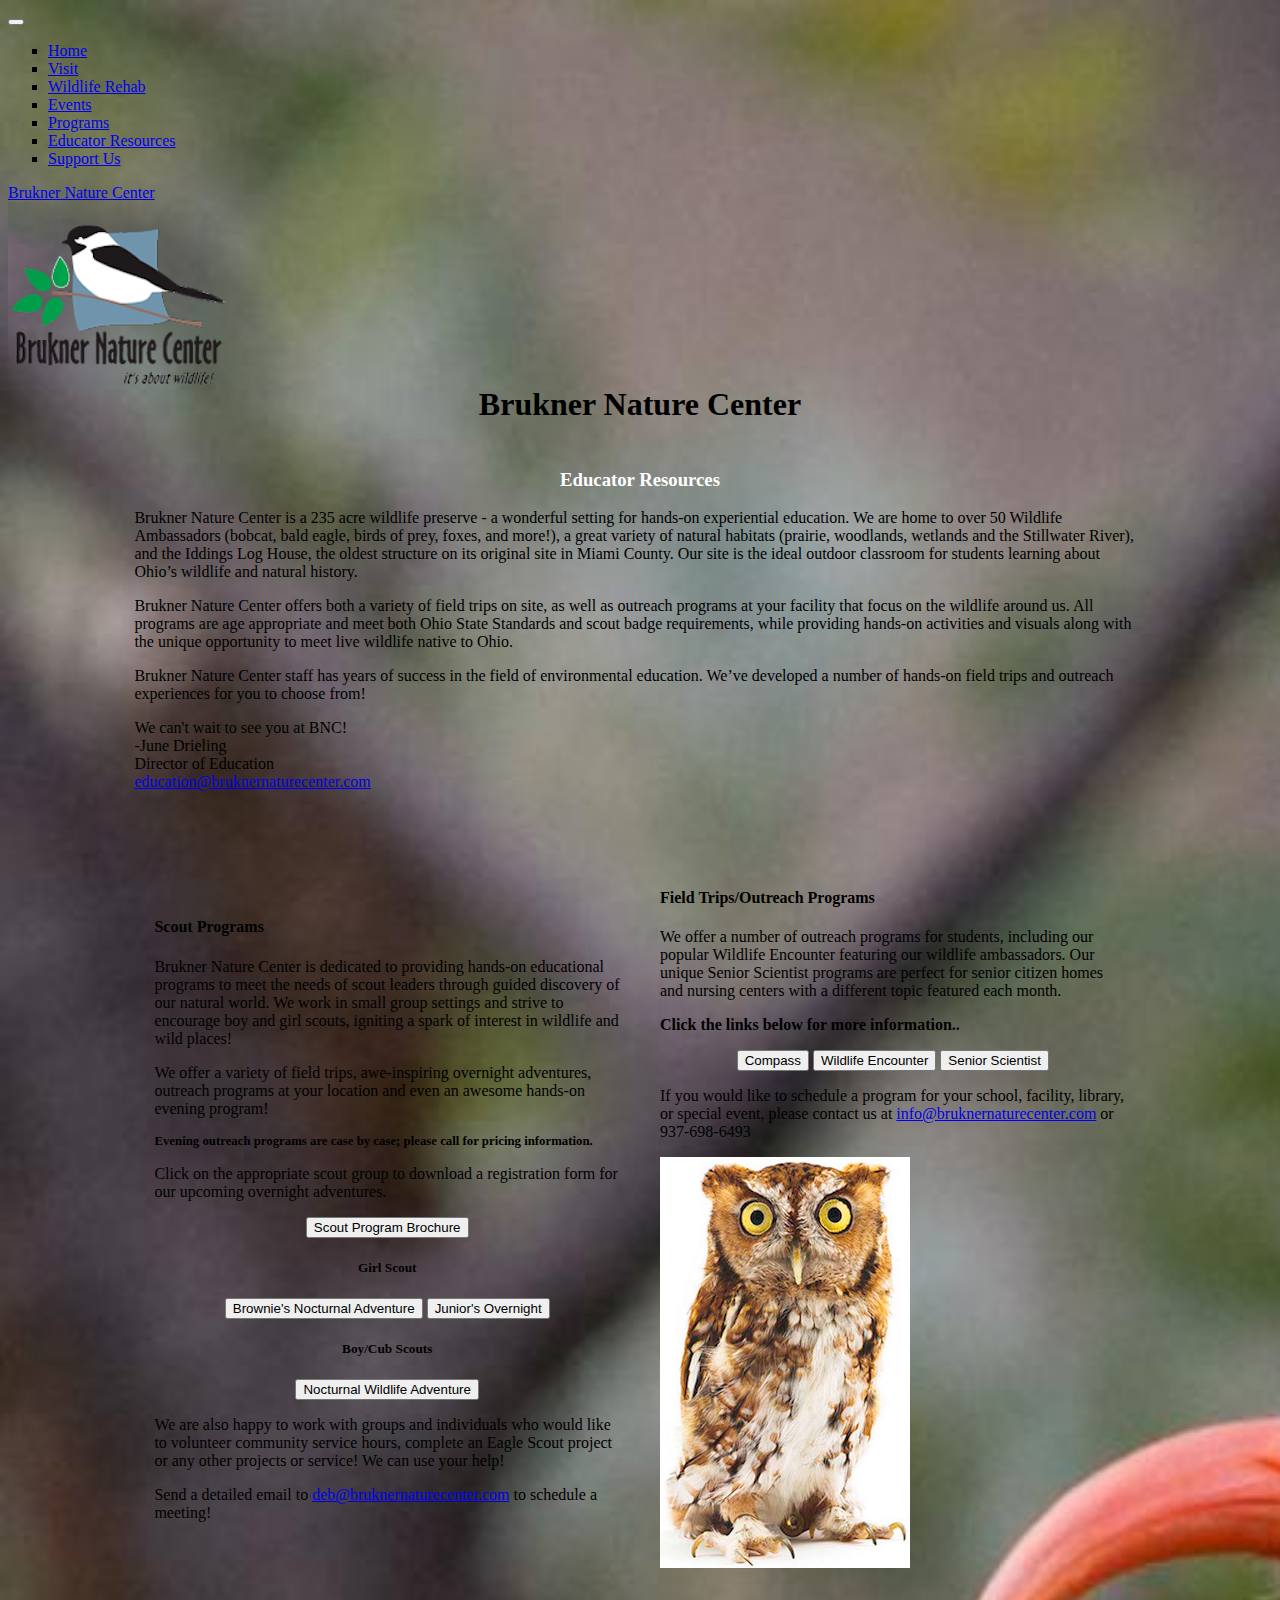
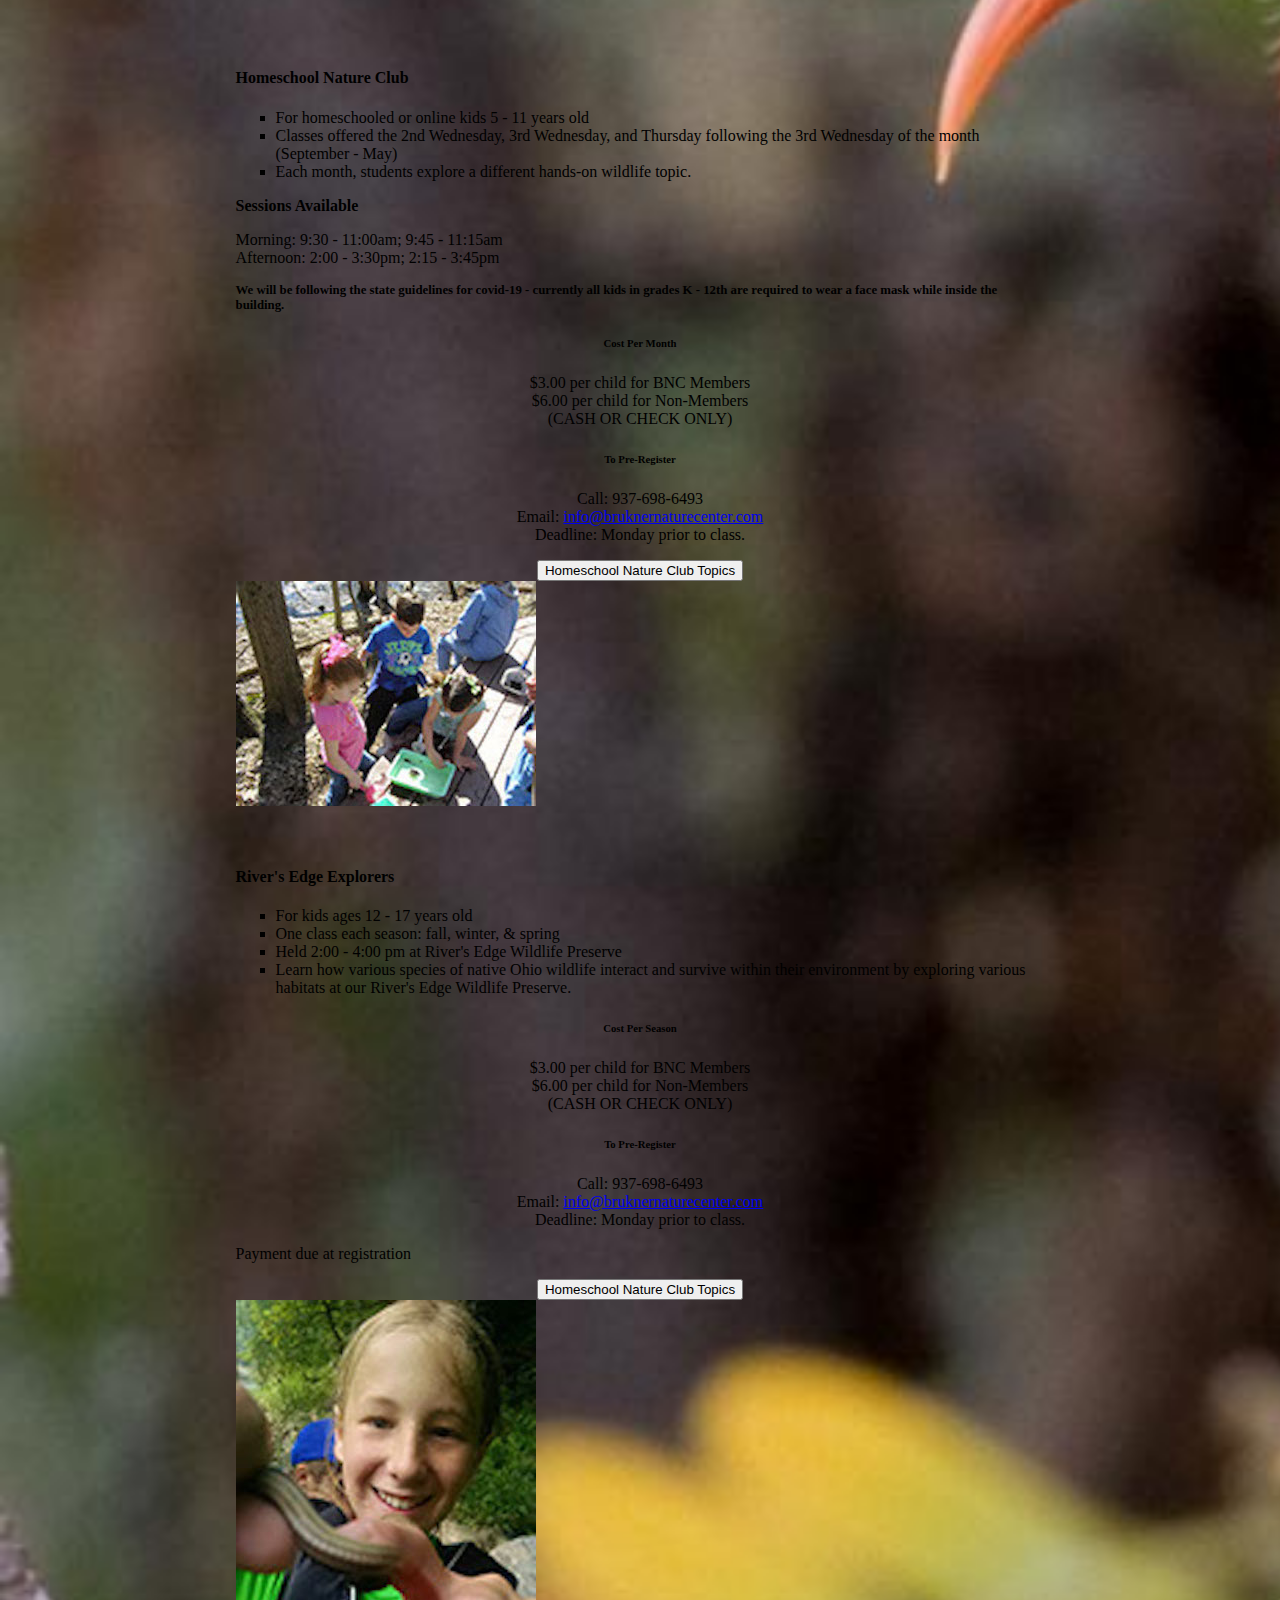
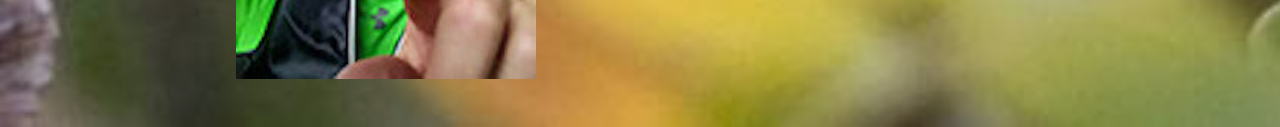
==== education.html @ e6f37ebc "Redesign 1st Iteration" ====
<!DOCTYPE html>

<html lang = "en-us">
    <head>
        <!--
            File:   index.html
            Name:   Austin Snodgrass
            Date:   23 November 2020
            Desc:   
        -->
        <title>History</title>

        <!-- Including our meta tags and links to our stylesheets as well as CDNs to the Bootstrap framework -->
        <meta charset = "utf-8">
        <meta name = "viewport" content = "width = device-width, initial-scale = 1">
        <link rel = "stylesheet" href = "styles/style.css" type = "text/css" />
        <link rel = "stylesheet" href = "https://cdn.jsdelivr.net/npm/bootstrap@4.5.3/dist/css/bootstrap.min.css" integrity = "sha384-TX8t27EcRE3e/ihU7zmQxVncDAy5uIKz4rEkgIXeMed4M0jlfIDPvg6uqKI2xXr2" crossorigin = "anonymous">
        <script src = "https://cdnjs.cloudflare.com/ajax/libs/jquery/3.5.0/jquery.min.js" integrity = "sha256-xNzN2a4ltkB44Mc/Jz3pT4iU1cmeR0FkXs4pru/JxaQ=" crossorigin = "anonymous"></script>
        <script src = "https://cdn.jsdelivr.net/npm/bootstrap@4.5.3/dist/js/bootstrap.bundle.min.js" integrity = "sha384-ho+j7jyWK8fNQe+A12Hb8AhRq26LrZ/JpcUGGOn+Y7RsweNrtN/tE3MoK7ZeZDyx" crossorigin = "anonymous"></script>
    </head>

    <body>
        <nav class="navbar navbar-expand-lg navbar-light bg-info">
            <button class="navbar-toggler" type="button" data-toggle="collapse" data-target="#navbarNav" aria-controls="navbarNav" aria-expanded="false" aria-label="Toggle navigation">
                <span class="navbar-toggler-icon"></span>
            </button>
            <div class = "collapse navbar-collapse" id = "navbarNav">
                <ul class = "navbar-nav">
                    <li class = "nav-item">
                        <a class = "nav-link text-white" href = "index.html">Home</a>
                    </li>
                    <li class = "nav-item">
                        <a class = "nav-link text-white" href = "visit.html">Visit</a>
                    </li>
                    <li class = "nav-item">
                        <a class = "nav-link text-white" href = "wildlifeRehab.html">Wildlife Rehab</a>
                    </li>
                    <li class = "nav-item">
                        <a class = "nav-link text-white" href = "events.html">Events</a>
                    </li>
                    <li class = "nav-item">
                        <a class = "nav-link text-white" href = "programs.html">Programs</a>
                    </li>
                    <li class = "nav-item">
                        <a class = "nav-link text-white" href = "education.html">Educator Resources</a>
                    </li>
                    <li class = "nav-item">
                        <a class = "nav-link text-white" href = "support.html">Support Us</a>
                    </li>
                </ul>
            </div>
            <a class = "d-flex navbar-brand justify-content-end" href = "index.html">Brukner Nature Center</a>
        </nav>

        <div class = "jumbotron jumbotron-fluid bg-transparent">
            <div class = "container">
                <div class = "d-flex justify-content-around flex-column flex-md-row flex-lg-row">
                    <picture class = "d-flex justify-content-center">
                        <source media = "(min-width:768px)" srcset = "images/logoLarge.png">
                        <source media = "(min-width:500px)" srcset = "images/logoSmall.png">
                        <img src = "images/logoSmall.png" alt = "Brukner Nature Center" style = "display: flex;width: auto;">
                    </picture>
                    <h1 class = "p-3 m-1 display-4 text-info" style = "text-align: center;margin: auto;">Brukner Nature Center</h1>
                </div>
            </div>
        </div>

        <div class = "infoStyle flex-column text-light bg-info">
            <h3>Educator Resources</h3>

            <p>Brukner Nature Center is a 235 acre wildlife preserve - a wonderful setting for hands-on experiential education. We are home to over 50 Wildlife Ambassadors (bobcat, bald eagle, birds of prey, foxes, and more!), a great 
                variety of natural habitats (prairie, woodlands, wetlands and the Stillwater River), and the Iddings Log House, the oldest structure on its original site in Miami County. Our site is the ideal outdoor classroom for students 
                learning about Ohio’s wildlife and natural history.</p>
            <p>Brukner Nature Center offers both a variety of field trips on site, as well as outreach programs at your facility that focus on the wildlife around us. All programs are age appropriate and meet both Ohio State Standards and 
                scout badge requirements, while providing hands-on activities and visuals along with the unique opportunity to meet live wildlife native to Ohio.</p>
            <p>Brukner Nature Center staff has years of success in the field of environmental education. We’ve developed a number of hands-on field trips and outreach experiences for you to choose from!</p>
            <p>We can't wait to see you at BNC!
            <br />-June Drieling
            <br />Director of Education
            <br /><a href = "education@bruknernaturecenter.com" class = "text-light">education@bruknernaturecenter.com</a></p>
        </div>

        <div id = "educationInfo" class = "infoStyle flex-column align-items-lg-stretch flex-lg-row">
            <section class = "m-1 infoStyle text-light bg-info">
                <h4>Scout Programs</h4>
                <p>Brukner Nature Center is dedicated to providing hands-on educational programs to meet the needs of scout leaders through guided discovery of our natural world.  We work in small group settings and strive 
                    to encourage boy and girl scouts, igniting a spark of interest in wildlife and wild places!</p>
                <p>We offer a variety of field trips, awe-inspiring overnight adventures, outreach programs at your location and even an awesome hands-on evening program!</p>

                <p style = "font-size: 80%;font-weight: bold;">Evening outreach programs are case by case; please call for pricing information.</p>

                <p>Click on the appropriate scout group to download a registration form for our upcoming overnight adventures.</p>

                <div style = "text-align: center;">
                    <button type = "button" class = "btn btn-dark btn-sm m-1">Scout Program Brochure</button>
                </div>

                <div class = "d-flex flex-column pt-2" style = "text-align: center;">
                    <div class = "pt-1">
                        <h5>Girl Scout</h5>
                        <div style = "text-align: center;">
                            <button type = "button" class = "btn btn-dark btn-sm m-1">Brownie's Nocturnal Adventure</button>
                            <button type = "button" class = "btn btn-dark btn-sm m-1">Junior's Overnight</button>
                        </div>
                    </div>
                    <div class = "pt-3">
                        <h5>Boy/Cub Scouts</h5>
                        <div style = "text-align: center;">
                            <button type = "button" class = "btn btn-dark btn-sm m-1">Nocturnal Wildlife Adventure</button>
                        </div>
                    </div>
                </div>

                <p class = "pt-2">We are also happy to work with groups and individuals who would like to volunteer community service hours, complete an Eagle Scout project or any other projects or service!  We can use your help!</p>
                <p>Send a detailed email to <a href = "deb@bruknernaturecenter.com" class = "text-light">deb@bruknernaturecenter.com</a> to schedule a meeting!</p>
            </section>

            <section class = "m-1 infoStyle text-light bg-info">
                <h4>Field Trips/Outreach Programs</h4>
                <p>We offer a number of outreach programs for students, including our popular Wildlife Encounter featuring our wildlife ambassadors.  Our unique Senior Scientist programs are perfect for senior citizen homes and nursing 
                    centers with a different topic featured each month.</p>

                <p style = "font-weight: bold;">Click the links below for more information..</p>

                <div style = "text-align: center;">
                    <button type = "button" class = "btn btn-dark btn-sm m-1">Compass</button>
                    <button type = "button" class = "btn btn-dark btn-sm m-1">Wildlife Encounter</button>
                    <button type = "button" class = "btn btn-dark btn-sm m-1">Senior Scientist</button>
                </div>

                <p>If you would like to schedule a program for your school, facility, library, or special event, please contact us at <a href = "info@bruknernaturecenter.com" class = "text-light">info@bruknernaturecenter.com</a> or 937-698-6493</p>
                
                <picture class = "d-flex justify-content-center mt-2" style = "display: flex;width: auto;">
                    <source media = "(min-width:768px)" srcset = "images/fieldTripLarge.jpg">
                    <source media = "(min-width:500px)" srcset = "images/fieldTripSmall.jpg">
                    <img src = "images/fieldTripSmall.jpg" alt = "Dine to Donate">
                </picture>
            </section>
        </div>


        <div class = "d-flex infoStyle flex-column align-items-lg-stretch flex-lg-row">
            <section class = "m-1 infoStyle text-light bg-info">
                <h4>Homeschool Nature Club</h4>
                <ul>
                    <li>For homeschooled or online kids 5 - 11 years old</li>
                    <li>Classes offered the 2nd Wednesday, 3rd Wednesday, and Thursday following the 3rd Wednesday of the month (September - May)</li>
                    <li>Each month, students explore a different hands-on wildlife topic.</li>
                </ul>
                
                <p style = "font-weight: bold;">Sessions Available</p>
                <p>Morning: 9:30 - 11:00am; 9:45 - 11:15am
                <br />Afternoon: 2:00 - 3:30pm; 2:15 - 3:45pm</p>

                <p style = "font-size: 80%;font-weight: bold;">We will be following the state guidelines for covid-19 - currently all kids in grades K - 12th are required to wear a face mask while inside the building.</p>

                <div class = "d-flex flex-column flex-md-row flex-lg-row justify-content-around align-items-center" style = "text-align: center;">
                    <div>
                        <h6>Cost Per Month</h6>
                        <p>$3.00 per child for BNC Members
                        <br />$6.00 per child for Non-Members
                        <br />(CASH OR CHECK ONLY)</p>
                    </div>
                    <div>
                        <h6>To Pre-Register</h6>
                        <p>Call: 937-698-6493
                        <br />Email: <a href = "info@bruknernaturecenter.com" class = "text-light">info@bruknernaturecenter.com</a>
                        <br />Deadline: Monday prior to class.</p>
                    </div>
                </div>

                <div style = "text-align: center;">
                    <button type = "button" class = "btn btn-dark btn-sm m-1">Homeschool Nature Club Topics</button>
                </div>

                <picture class = "d-flex justify-content-center pt-2" style = "display: flex;width: auto;">
                    <source media = "(min-width:768px)" srcset = "images/natureClubLarge.jpg">
                    <source media = "(min-width:500px)" srcset = "images/natureClubSmall.jpg">
                    <img src = "images/natureClubSmall.jpg" alt = "Homeschool Nature Club">
                </picture>
            </section>

            <section class = "m-1 infoStyle text-light bg-info">
                <h4>River's Edge Explorers</h4>
                <ul>
                    <li>For kids ages 12 - 17 years old</li>
                    <li>One class each season: fall, winter, & spring</li>
                    <li>Held 2:00 - 4:00 pm at River's Edge Wildlife Preserve</li>
                    <li>Learn how various species of native Ohio wildlife interact and survive within their environment by exploring various habitats at our River's Edge Wildlife Preserve.</li>
                </ul>

                <div class = "d-flex flex-column flex-md-row flex-lg-row justify-content-around align-items-center" style = "text-align: center;">
                    <div>
                        <h6>Cost Per Season</h6>
                        <p>$3.00 per child for BNC Members
                        <br />$6.00 per child for Non-Members
                        <br />(CASH OR CHECK ONLY)</p>
                    </div>
                    <div>
                        <h6>To Pre-Register</h6>
                        <p>Call: 937-698-6493
                        <br />Email: <a href = "info@bruknernaturecenter.com" class = "text-light">info@bruknernaturecenter.com</a>
                        <br />Deadline: Monday prior to class.</p>
                    </div>
                </div>
                <p>Payment due at registration</p>

                <div style = "text-align: center;">
                    <button type = "button" class = "btn btn-dark btn-sm m-1">Homeschool Nature Club Topics</button>
                </div>

                <picture class = "d-flex justify-content-center pt-2" style = "display: flex;width: auto;">
                    <source media = "(min-width:768px)" srcset = "images/riversEdgeLarge.jpg">
                    <source media = "(min-width:500px)" srcset = "images/riversEdgeSmall.jpg">
                    <img src = "images/riversEdgeSmall.jpg" alt = "Homeschool Nature Club">
                </picture>
            </section>
        </div>
    </body>
</html>

<!--
Page Notes:

- Connect modals and links throughout page
-->
---- styles/style.css ----
/* 
File:   style.css
Name:   Austin Snodgrass
Date:   25 November 2020
Desc:   
*/

body {
    background-image: url(../images/background.jpg);
    height: 100%;
    background-repeat: no-repeat;
    background-size: cover;
}

h3 {
    text-align: center;
    color: #FFFFFF;
    padding-top: 7px;
}

ul {
    list-style-type: square;
}

.divStyle {
    border-radius: 10px;
    background: #8D6F34;
    margin: auto;
    width: 80%;
}
.infoStyle {
    border-radius: 10px;
    margin: auto;
    width: 80%;
    padding: 20px;
}

.card {
    width: 100%;
    padding: 10px;
}

#visitInfo, #rehabInfo, #eventInfo, 
#programInfo, #supportInfo, #educationInfo {
    display: flex;
    align-items: center;
}

.hours-item {
    flex: 30%;
    text-align: center;
}

.admission-item {
    flex: 20%;
    text-align: center;
}
.visit-item {
    flex: 80%;
}

.woods-item-left {
    flex: 40%;
}
.woods-item-right {
    flex: 60%;
}

#hiking, #birdwatching, #interpretive, #iddings {
    padding: 25px 25px 25px 10px;
    margin: auto;
}

@media (max-width: 900px) {
    .infoStyle, .divStyle {
        width: 90%;
    }
}
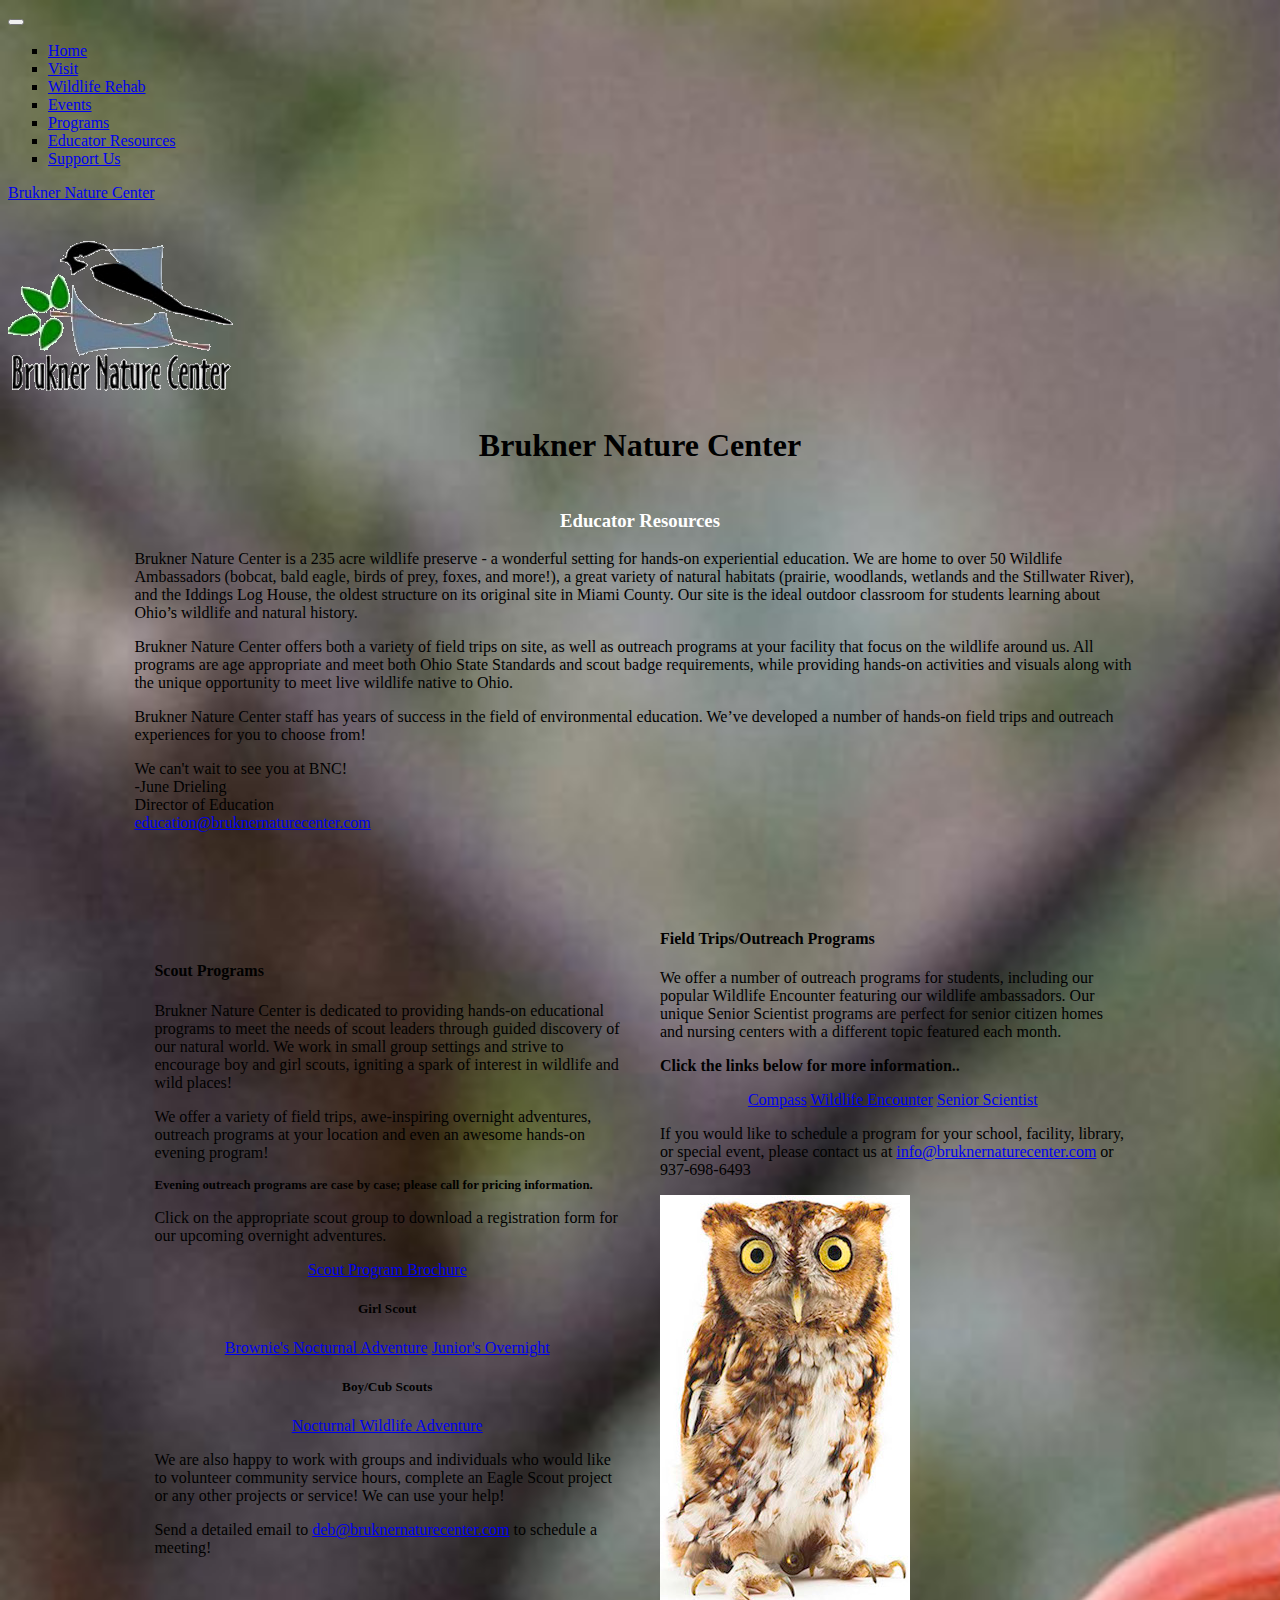
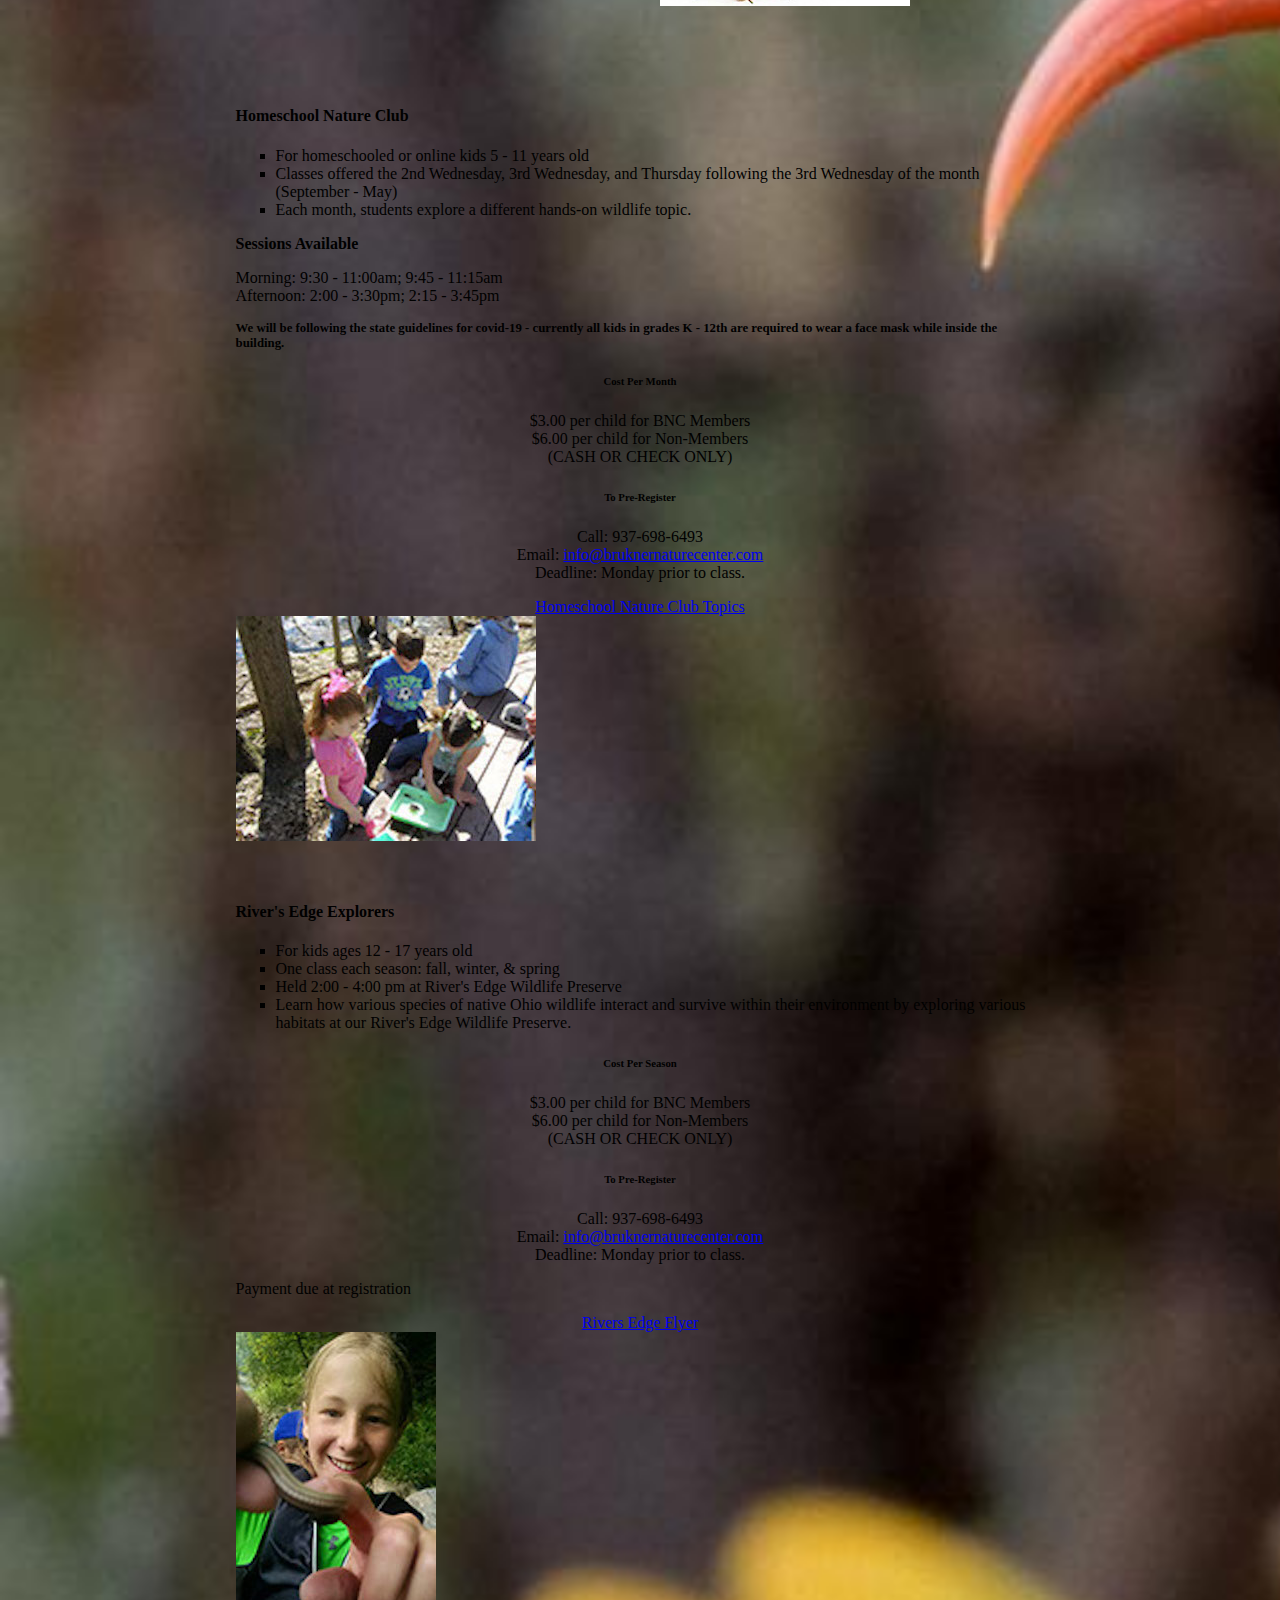
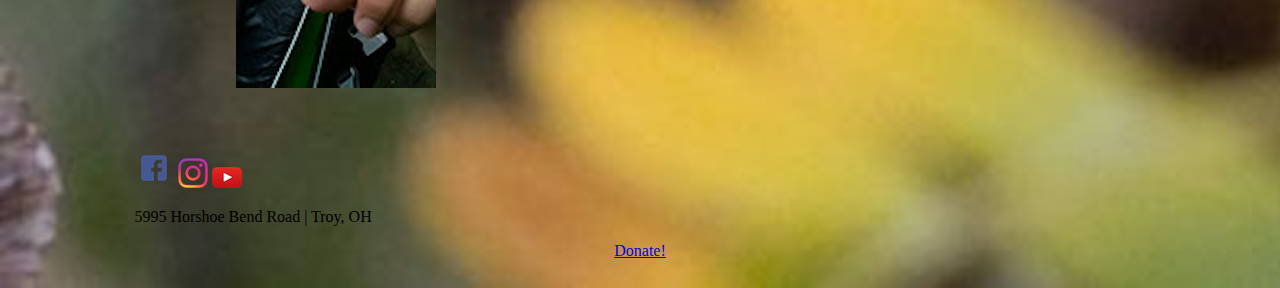
==== commit c7747488: "Final Iteration" ====
--- a/education.html
+++ b/education.html
@@ -3,14 +3,16 @@
 <html lang = "en-us">
     <head>
         <!--
-            File:   index.html
+            File:   education.html
             Name:   Austin Snodgrass
-            Date:   23 November 2020
-            Desc:   
+            Date:   09 December 2020
+            Desc:   File creates the Education page which includes information about all of the educational resources provided at Brukner.
+                Sections are built utilizing flexbox so that as the viewport shrinks the page responds by placing the sections in a column
+                instead of a row
         -->
         <title>History</title>
 
-        <!-- Including our meta tags and links to our stylesheets as well as CDNs to the Bootstrap framework -->
+        <!-- Including our meta tags and links to our stylesheets and scripts -->
         <meta charset = "utf-8">
         <meta name = "viewport" content = "width = device-width, initial-scale = 1">
         <link rel = "stylesheet" href = "styles/style.css" type = "text/css" />
@@ -20,6 +22,7 @@
     </head>
 
     <body>
+        <!-- Creating our responsive navigation -->
         <nav class="navbar navbar-expand-lg navbar-light bg-info">
             <button class="navbar-toggler" type="button" data-toggle="collapse" data-target="#navbarNav" aria-controls="navbarNav" aria-expanded="false" aria-label="Toggle navigation">
                 <span class="navbar-toggler-icon"></span>
@@ -52,6 +55,7 @@
             <a class = "d-flex navbar-brand justify-content-end" href = "index.html">Brukner Nature Center</a>
         </nav>
 
+        <!-- Creating our header to display the brand and logo -->
         <div class = "jumbotron jumbotron-fluid bg-transparent">
             <div class = "container">
                 <div class = "d-flex justify-content-around flex-column flex-md-row flex-lg-row">
@@ -65,6 +69,7 @@
             </div>
         </div>
 
+        <!-- Creating a section to host the quote from June Dreiling -->
         <div class = "infoStyle flex-column text-light bg-info">
             <h3>Educator Resources</h3>
 
@@ -80,6 +85,7 @@
             <br /><a href = "education@bruknernaturecenter.com" class = "text-light">education@bruknernaturecenter.com</a></p>
         </div>
 
+        <!-- Creating two sections to hold the Scout Program and Field Trip information with links to their forms -->
         <div id = "educationInfo" class = "infoStyle flex-column align-items-lg-stretch flex-lg-row">
             <section class = "m-1 infoStyle text-light bg-info">
                 <h4>Scout Programs</h4>
@@ -92,21 +98,21 @@
                 <p>Click on the appropriate scout group to download a registration form for our upcoming overnight adventures.</p>
 
                 <div style = "text-align: center;">
-                    <button type = "button" class = "btn btn-dark btn-sm m-1">Scout Program Brochure</button>
+                    <a href = "forms/scoutProgram.pdf" class = "btn btn-dark btn-sm m-1">Scout Program Brochure</a>
                 </div>
 
                 <div class = "d-flex flex-column pt-2" style = "text-align: center;">
                     <div class = "pt-1">
                         <h5>Girl Scout</h5>
                         <div style = "text-align: center;">
-                            <button type = "button" class = "btn btn-dark btn-sm m-1">Brownie's Nocturnal Adventure</button>
-                            <button type = "button" class = "btn btn-dark btn-sm m-1">Junior's Overnight</button>
+                            <a href = "forms/nocturnalAdventureBrownies.pdf" class = "btn btn-dark btn-sm m-1">Brownie's Nocturnal Adventure</a>
+                            <a href = "forms/juniorsOvernight.pdf" class = "btn btn-dark btn-sm m-1">Junior's Overnight</a>
                         </div>
                     </div>
                     <div class = "pt-3">
                         <h5>Boy/Cub Scouts</h5>
                         <div style = "text-align: center;">
-                            <button type = "button" class = "btn btn-dark btn-sm m-1">Nocturnal Wildlife Adventure</button>
+                            <a href = "forms/nocturnalWildlifeAdventure.pdf" class = "btn btn-dark btn-sm m-1">Nocturnal Wildlife Adventure</a>
                         </div>
                     </div>
                 </div>
@@ -123,9 +129,9 @@
                 <p style = "font-weight: bold;">Click the links below for more information..</p>
 
                 <div style = "text-align: center;">
-                    <button type = "button" class = "btn btn-dark btn-sm m-1">Compass</button>
-                    <button type = "button" class = "btn btn-dark btn-sm m-1">Wildlife Encounter</button>
-                    <button type = "button" class = "btn btn-dark btn-sm m-1">Senior Scientist</button>
+                    <a href = "forms/compass.pdf" class = "btn btn-dark btn-sm m-1">Compass</a>
+                    <a href = "forms/wildlifeEncounters.pdf" class = "btn btn-dark btn-sm m-1">Wildlife Encounter</a>
+                    <a href = "forms/seniorScientist.pdf" class = "btn btn-dark btn-sm m-1">Senior Scientist</a>
                 </div>
 
                 <p>If you would like to schedule a program for your school, facility, library, or special event, please contact us at <a href = "info@bruknernaturecenter.com" class = "text-light">info@bruknernaturecenter.com</a> or 937-698-6493</p>
@@ -139,6 +145,7 @@
         </div>
 
 
+        <!-- Creating two more sections to hold the Homeschool Nature Club and Rivers Edge program information with links to their forms -->
         <div class = "d-flex infoStyle flex-column align-items-lg-stretch flex-lg-row">
             <section class = "m-1 infoStyle text-light bg-info">
                 <h4>Homeschool Nature Club</h4>
@@ -170,7 +177,7 @@
                 </div>
 
                 <div style = "text-align: center;">
-                    <button type = "button" class = "btn btn-dark btn-sm m-1">Homeschool Nature Club Topics</button>
+                    <a href = "forms/homeschoolNatureClub.pdf" class = "btn btn-dark btn-sm m-1">Homeschool Nature Club Topics</a>
                 </div>
 
                 <picture class = "d-flex justify-content-center pt-2" style = "display: flex;width: auto;">
@@ -206,21 +213,30 @@
                 <p>Payment due at registration</p>
 
                 <div style = "text-align: center;">
-                    <button type = "button" class = "btn btn-dark btn-sm m-1">Homeschool Nature Club Topics</button>
+                    <a href = "forms/riversEdgeExplorers.pdf" class = "btn btn-dark btn-sm m-1">Rivers Edge Flyer</a>
                 </div>
 
                 <picture class = "d-flex justify-content-center pt-2" style = "display: flex;width: auto;">
-                    <source media = "(min-width:768px)" srcset = "images/riversEdgeLarge.jpg">
-                    <source media = "(min-width:500px)" srcset = "images/riversEdgeSmall.jpg">
-                    <img src = "images/riversEdgeSmall.jpg" alt = "Homeschool Nature Club">
+                    <source media = "(min-width:768px)" srcset = "images/homeschoolLarge.jpg">
+                    <source media = "(min-width:500px)" srcset = "images/homeschoolSmall.jpg">
+                    <img src = "images/homeschoolSmall.jpg" alt = "Homeschool Nature Club">
                 </picture>
             </section>
         </div>
+
+        <!-- Creating our footer to display image links to each of Brukner's social medias, the address and a donate link -->
+        <footer class = "infoStyle d-flex justify-content-between flex-row pt-2 mt-2 mb-2 bg-info text-light">
+            <div>
+                <a href = "https://www.facebook.com/BruknerNatureCenter" title = "Facebook" class = "p-1"><img src = "images/facebookLogo.png" alt = "Facebook" /></a>
+                <a href = "https://www.instagram.com/bruknernaturecenter/" title = "Instagram" class = "p-1"><img src = "images/instagramLogo.png" alt = "Instagram" /></a> 
+                <a href = "https://www.youtube.com/watch?v=PB3kLwRZ0P8&feature=emb_logo" title = "Youtube" class = "p-1"><img src = "images/youtubeLogo.png" alt = "Youtube" /></a>
+            </div>
+
+            <p>5995 Horshoe Bend Road | Troy, OH</p>
+
+            <div style = "text-align: center;">
+                <a href = "https://www.paypal.com/donate?token=urJ9PVLNCKmuvIITiNkbnOE8NgaAoodXSoMzCTZB1ulGeAlMWwR3Sig4OP7lqbWRPhfTASxKpCf1h76P" class = "btn btn-dark btn-sm m-1">Donate!</a>
+            </div>
+        </footer>
     </body>
-</html>
-
-<!--
-Page Notes:
-
-- Connect modals and links throughout page
--->+</html>--- a/styles/style.css
+++ b/styles/style.css
@@ -1,33 +1,27 @@
 /* 
 File:   style.css
 Name:   Austin Snodgrass
-Date:   25 November 2020
-Desc:   
+Date:   09 December 2020
+Desc:   File styles our elements, IDs, and classes throughout the site
 */
 
+/* Styling the body, h3 and ul elements to give a consistent style across the site */
 body {
     background-image: url(../images/background.jpg);
     height: 100%;
     background-repeat: no-repeat;
     background-size: cover;
 }
-
 h3 {
     text-align: center;
     color: #FFFFFF;
     padding-top: 7px;
 }
-
 ul {
     list-style-type: square;
 }
 
-.divStyle {
-    border-radius: 10px;
-    background: #8D6F34;
-    margin: auto;
-    width: 80%;
-}
+/* Creating our infoStyle class to create a consistent style for our divs across the site */
 .infoStyle {
     border-radius: 10px;
     margin: auto;
@@ -35,22 +29,19 @@
     padding: 20px;
 }
 
+/* Styling the cards on the home page */
 .card {
     width: 100%;
     padding: 10px;
 }
 
-#visitInfo, #rehabInfo, #eventInfo, 
-#programInfo, #supportInfo, #educationInfo {
-    display: flex;
-    align-items: center;
-}
-
+/*  */
 .hours-item {
     flex: 30%;
     text-align: center;
 }
 
+/* Setting the width and styling of each of our admission and visit items used in the Visit page */
 .admission-item {
     flex: 20%;
     text-align: center;
@@ -59,6 +50,7 @@
     flex: 80%;
 }
 
+/* Setting the width of each of our woods items used in the Events page */
 .woods-item-left {
     flex: 40%;
 }
@@ -66,13 +58,17 @@
     flex: 60%;
 }
 
-#hiking, #birdwatching, #interpretive, #iddings {
-    padding: 25px 25px 25px 10px;
-    margin: auto;
+/* Setting each of our IDs used through out our pages to flex and center aligning them */
+#visitInfo, #rehabInfo, #eventInfo, 
+#programInfo, #supportInfo, #educationInfo,
+#aboutInfo {
+    display: flex;
+    align-items: center;
 }
 
+/* Setting the infoStyle class  */
 @media (max-width: 900px) {
-    .infoStyle, .divStyle {
+    .infoStyle {
         width: 90%;
     }
 }